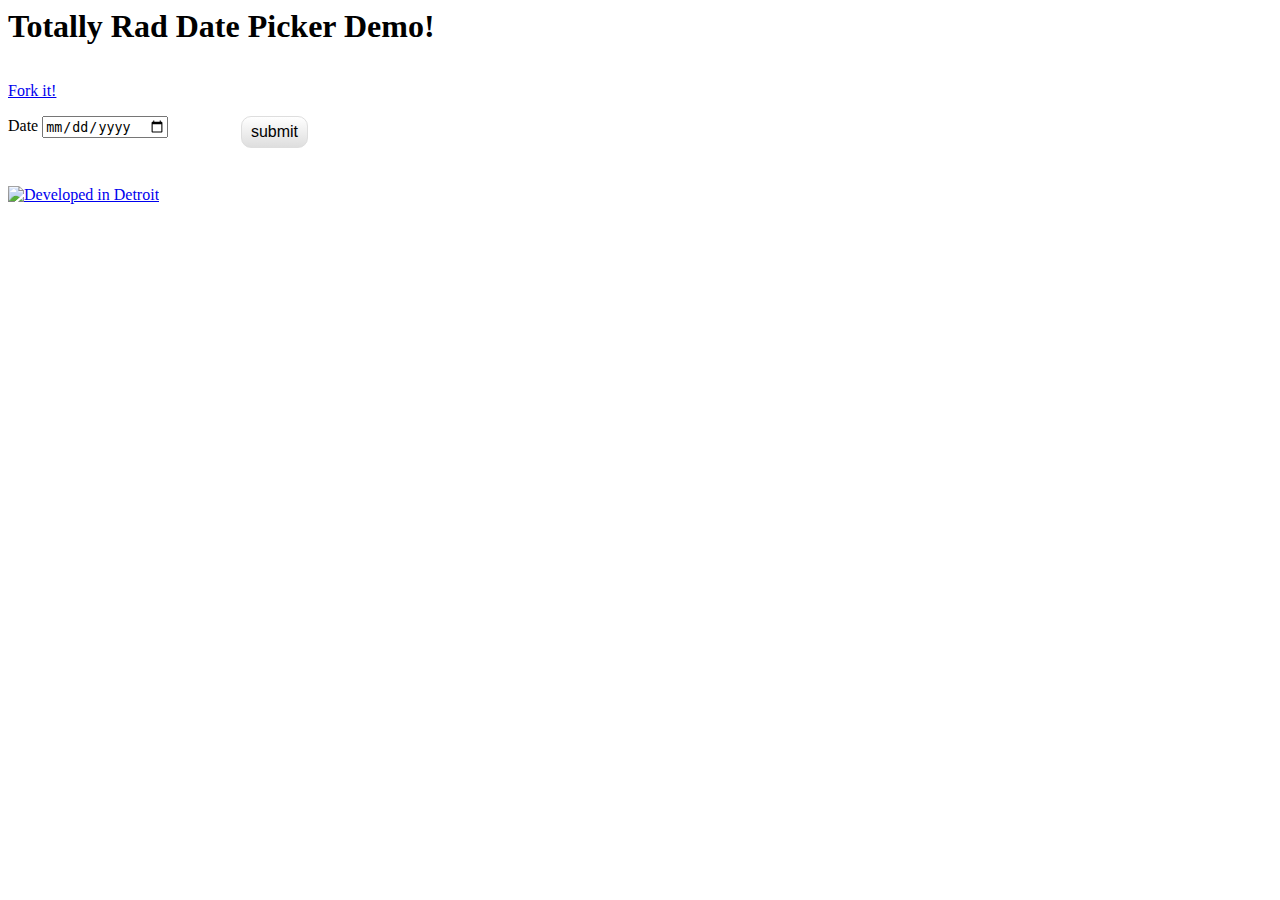
==== index.html @ 7ca9af40 "Merge 3e55eddd6eea27956ab8b3452d1895fe56cf6fa5 into 5035e5102c7cbc6367fd59c7bb134d7f350de0f0" ====
<html>
    <head>
        <title>Date Picker Demo</title>
        <meta name="viewport" content="width=device-width">
        <meta charset="utf-8">
        <link href="main.css" rel="stylesheet">
    </head>
    <body>
        <header><h1>Totally Rad Date Picker Demo!</h1></header>

        <div role="main" class="group">
            <p><a href="https://github.com/quickenloans/date-picker">Fork it!</a></p>
            <form class="date-picker">
                <label>Date</label>
                <input class="date-picker" type="date" id="datePicker">
                <input type="submit" value="submit">
            </form>
        </div>

        <footer>
            <a href="http://devtroit.com" title="Developed in Detroit">
                <img src="icons/badge-medium.png" alt="Developed in Detroit">
            </a>
        </footer>

        <script src="jquery-1.7.1.min.js"></script>
        <script src="datePicker.js"></script>
    </body>
</html>
---- main.css ----
@font-face {
    font-family: 'museo-slab';
    src: url('type/Museo_Slab_500-webfont.eot');
    src: url('type/Museo_Slab_500-webfont.eot?#iefix') format('embedded-opentype'),
         url('type/Museo_Slab_500-webfont.woff') format('woff'),
         url('type/Museo_Slab_500-webfont.ttf') format('truetype'),
         url('type/Museo_Slab_500-webfont.svg#webfontyumMOUTD') format('svg');
    font-weight: normal;
    font-style: normal;
}

@font-face {
    font-family: 'icons';
    src: url('icons/icons.svg#datepickericons') format('svg');
}

html {
    font: 100% museo-slab;
}

footer {
    margin-top: 2em;
}

.wrapper, form {
    width: 300px;
}

.dp_choice::selection, .dp_choice ol::selection, .dp_choice ol li::selection, .dp_choice span::selection {
    background-color: transparent;
}

ol {
    list-style-type: none;
    margin: 0;
    padding: 0;
    display: inline-block;
}

.dp_choice {
    margin: 5px 0 15px;
}

.dp_years, .dp_months {
    box-shadow: 0 0 1px rgba(0,0,0,.5);
}

.dp_choice li {
    float: left;
    text-align: center;
    font-family: museo-slab;
    font-size: 20px;
    background-color: #f7f7f7;
    padding: 15px 0;
    color: #555;
    display: block;
    cursor: pointer;
}

.dp_years li, .dp_months li {
    width: 33.333333%;
}

.dp_years li:nth-child(2n+2), .dp_months li:nth-child(2n+2) {
    background-color: #dedede;
}

.dp_yearNav {
    text-indent: -9999px;
    display: block;
    background: #DE4E43 url(icons/icons.png) no-repeat 0 0;
    height: 30px;
    padding: 10px 0;
    text-decoration: none;
    cursor: pointer;
}

.dp_pastYears {
    background-position: 50% 0;
}

.dp_futureYears {
    background-position: 50% -40px;
}

.dp_days {
    position: relative;
    zoom: 1;
    vertical-align: top;
    text-align: left;
}

.dp_days table {
    width: 100%;
    table-layout: fixed;
    text-align: center;
    border-spacing: 0;
    border-collapse: collapse;
    font-family: museo-slab;
    font-size: 18px;
}

.dp_days th {
    background-color: #DE4E43;
    color: #fff;
}

.dp_days th, .dp_days td {
    border: 1px solid #dedede;
    padding: 10px;
    font-weight: normal;
}

.dp_days td {
    cursor: pointer;
}

.dp_days th {
    pointer-events: none;
}

.dp_empty_day {
    background-color: #dedede;
    pointer-events: none;
}

.dp_years li:hover, .dp_months li:hover, .dp_days td:hover {
    background-color: #C9DFEA;
}

.dp_tagBox {
    width: 96%;
    background: -webkit-gradient(linear,left top,left bottom,color-stop(0.0,white),color-stop(1.0,#EAEAEA));
    background: -moz-linear-gradient(top,white,#EAEAEA);
    background: -webkit-gradient(linear,left top,left bottom,color-stop(0.0,white),color-stop(1.0,#EAEAEA));
    border: 1px solid #CACACA;
    color: #444;
    float: left;
    font-size: 1.4em;
    padding: 2%;
    cursor: text;
    margin-bottom: 5px;
}

.dp_tagBox input {
    border: none;
    width: 10%;
    background-color: transparent;
    font-size: .8em;
}

.dp_tagBox input:focus {
    outline: none;
}

input[type="submit"] {
    background: -webkit-gradient(linear,left top,left bottom,color-stop(0.0,white),color-stop(1.0,#DEDEDE));
    background: -moz-linear-gradient(top,white,#EAEAEA);
    background: -webkit-gradient(linear,left top,left bottom,color-stop(0.0,white),color-stop(1.0,#DEDEDE));
    border: 1px solid #dedede;
    border-radius: 10px;
    float: right;
    font-size: 1em;
    padding: 2% 3%;
    margin: 0;
    cursor: pointer;
}

.dp_tag {
    margin-right: 2%;
    padding: 1% 2%;
    float: left;
    cursor: pointer;
    background: #B1D1E0;
    font-size: 1.1em;
}

.dp_tag:hover {
    background: #c9dfea;
}

/* clearfix */
.group:before,
.group:after {
    content: "";
    display: table;
}

.group:after {
    clear: both;
}

.group {
    zoom: 1;
}

li.dp_current, td.dp_current, .dp_months li.dp_current  {
    background:#B1D1E0;
}
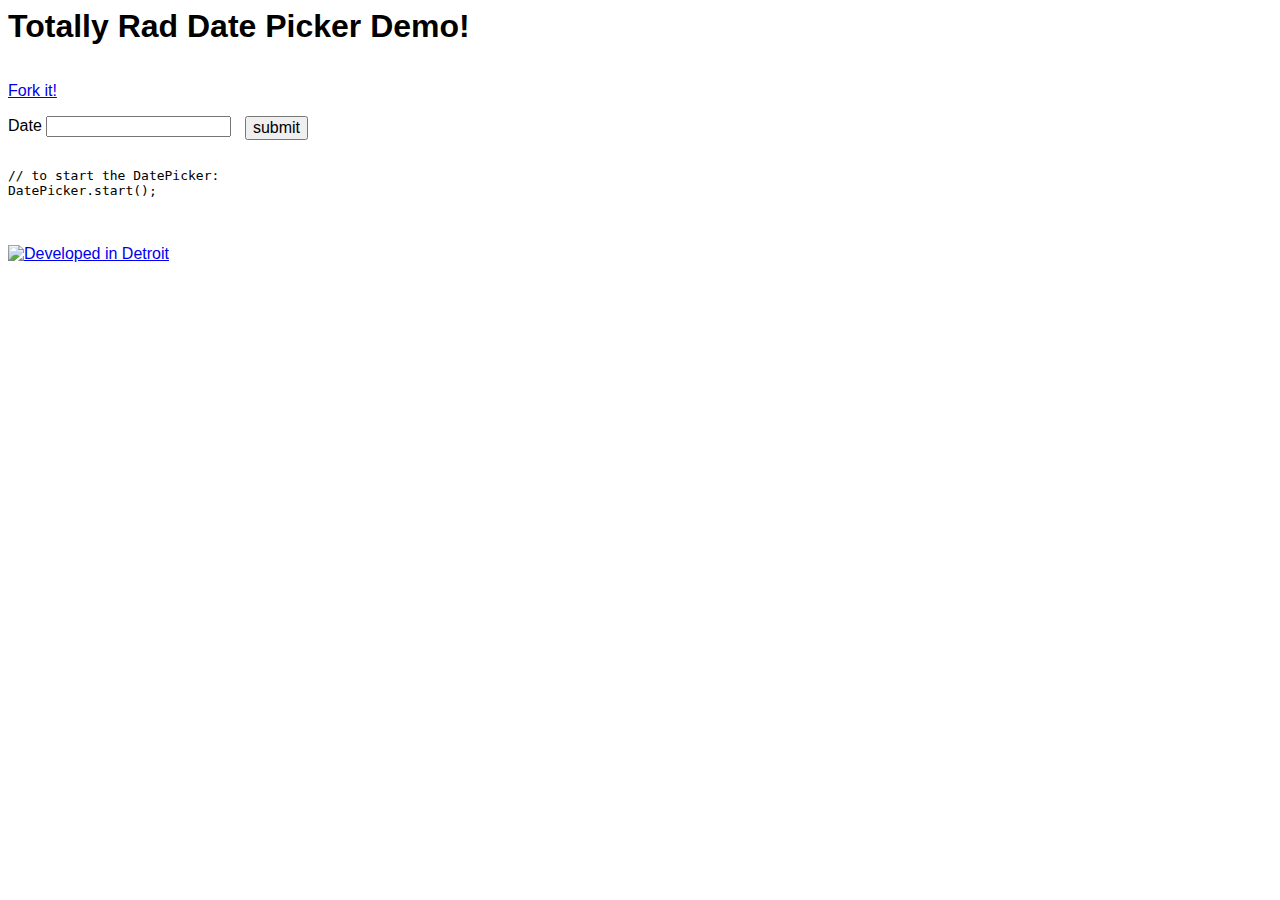
==== commit 29d88a2c: "Merge 7b76b3806d4d4ba82760241bec713afdba462bbe into ebc34614d2ba83ae810460794826dbf218a826d1" ====
--- a/index.html
+++ b/index.html
@@ -3,27 +3,31 @@
         <title>Date Picker Demo</title>
         <meta name="viewport" content="width=device-width">
         <meta charset="utf-8">
-        <link href="main.css" rel="stylesheet">
+        <link href="date-picker.css" rel="stylesheet">
     </head>
     <body>
         <header><h1>Totally Rad Date Picker Demo!</h1></header>
 
         <div role="main" class="group">
-            <p><a href="https://github.com/quickenloans/date-picker">Fork it!</a></p>
+            <p><a href="https://github.com/QuickenLoans/date-picker">Fork it!</a></p>
             <form class="date-picker">
                 <label>Date</label>
-                <input class="date-picker" type="date" id="datePicker">
+                <input class="date-picker" type="text" id="datePicker">
                 <input type="submit" value="submit">
             </form>
+
+            <script src="http://code.jquery.com/jquery.min.js"></script>
+            <script src="date-picker.js"></script>
+            <script style="clear:left; display:block; white-space:pre; font-family:monospace;">
+// to start the DatePicker:
+DatePicker.start();
+            </script>
         </div>
 
         <footer>
             <a href="http://devtroit.com" title="Developed in Detroit">
-                <img src="icons/badge-medium.png" alt="Developed in Detroit">
+                <img src="http://devtroit.com/img/badges/badge-medium.png" alt="Developed in Detroit">
             </a>
         </footer>
-
-        <script src="jquery-1.7.1.min.js"></script>
-        <script src="datePicker.js"></script>
     </body>
 </html>--- a/date-picker.css
+++ b/date-picker.css
@@ -0,0 +1,177 @@
+html {
+    font: 100% sans-serif;
+}
+
+footer {
+    margin-top: 2em;
+}
+
+.wrapper, form {
+    width: 300px;
+}
+
+.dp_choice::selection, .dp_choice ol::selection, .dp_choice ol li::selection, .dp_choice span::selection {
+    background-color: transparent;
+}
+
+ol {
+    list-style-type: none;
+    margin: 0;
+    padding: 0;
+    display: inline-block;
+    width: 100%;
+}
+
+.dp_choice {
+    clear: left;
+    margin: 5px 0 15px;
+}
+
+.dp_years, .dp_months {
+    box-shadow: 0 0 1px rgba(0,0,0,.5);
+}
+
+.dp_choice li {
+    float: left;
+    text-align: center;
+    font-size: 20px;
+    background-color: #f7f7f7;
+    padding: 15px 0;
+    color: #555;
+    display: block;
+    cursor: pointer;
+}
+
+.dp_years li, .dp_months li {
+    width: 33.333333%;
+}
+
+.dp_years li:nth-child(2n+2), .dp_months li:nth-child(2n+2) {
+    background-color: #dedede;
+}
+
+.dp_yearNav {
+    text-indent: -9999px;
+    display: block;
+    background: #666 url(icons/icons.png) no-repeat 0 0;
+    height: 30px;
+    padding: 10px 0;
+    text-decoration: none;
+    cursor: pointer;
+}
+
+.dp_pastYears {
+    background-position: 50% 0;
+}
+
+.dp_futureYears {
+    background-position: 50% -40px;
+}
+
+.dp_days {
+    position: relative;
+    zoom: 1;
+    vertical-align: top;
+    text-align: left;
+}
+
+.dp_days table {
+    width: 100%;
+    table-layout: fixed;
+    text-align: center;
+    border-spacing: 0;
+    border-collapse: collapse;
+    font-size: 18px;
+}
+
+.dp_days th, .dp_tag:hover {
+    background-color: #666;
+    color: #fff;
+}
+
+.dp_days th, .dp_days td {
+    border: 1px solid #dedede;
+    padding: 10px;
+    font-weight: normal;
+}
+
+.dp_days td {
+    cursor: pointer;
+}
+
+td.dp_current, li.dp_current {
+    background: #333;
+    color: #fff;
+}
+
+.dp_days th {
+    pointer-events: none;
+}
+
+.dp_empty_day {
+    background-color: #dedede;
+    pointer-events: none;
+}
+
+.dp_years li:hover, .dp_months li:hover, .dp_days td:hover {
+    background-color: #999;
+    color: #fff;
+}
+
+.dp_tagBox {
+    width: 96%;
+    background: -webkit-gradient(linear,left top,left bottom,color-stop(0.0,white),color-stop(1.0,#EAEAEA));
+    background: -moz-linear-gradient(top,white,#EAEAEA);
+    background: -webkit-gradient(linear,left top,left bottom,color-stop(0.0,white),color-stop(1.0,#EAEAEA));
+    border: 1px solid #CACACA;
+    color: #444;
+    float: left;
+    font-size: 1.4em;
+    padding: 2%;
+    min-height: 1.4em;
+    cursor: text;
+    margin-bottom: 5px;
+}
+
+.dp_tagBox input {
+    border: none;
+    width: 10%;
+    background-color: transparent;
+    font-size: .8em;
+}
+
+.dp_tagBox input:focus {
+    outline: none;
+}
+
+input[type="submit"] {
+    float: right;
+    font-size: 1em;
+    margin: 0;
+    cursor: pointer;
+}
+
+.dp_tag {
+    margin-right: 2%;
+    padding: 1% 2%;
+    float: left;
+    cursor: pointer;
+    background: #333;
+    color: #fff;
+    font-size: 1.1em;
+}
+
+/* clearfix */
+.group:before,
+.group:after {
+    content: "";
+    display: table;
+}
+
+.group:after {
+    clear: both;
+}
+
+.group {
+    zoom: 1;
+}
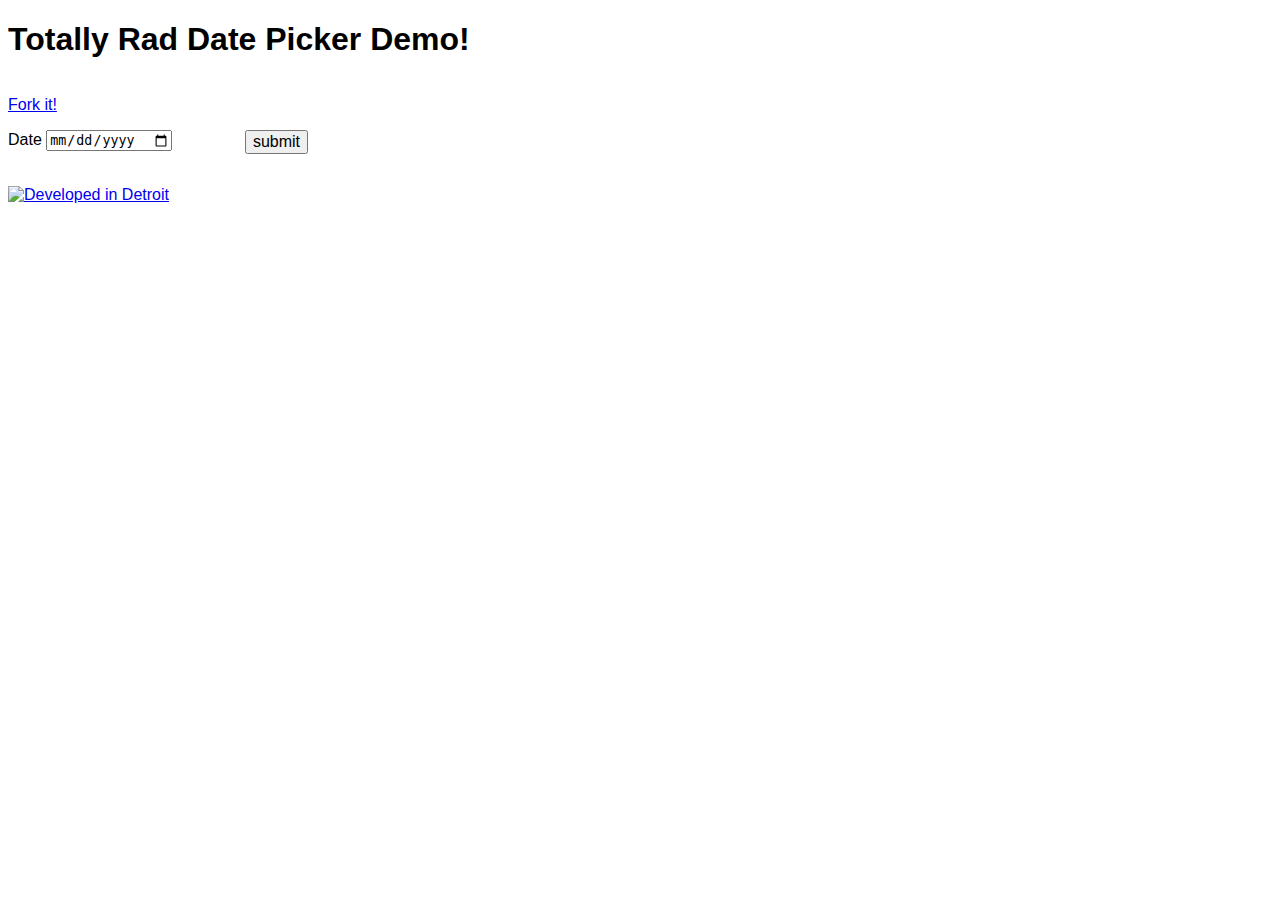
==== commit b5e63954: "Updating with tips from feedback." ====
--- a/index.html
+++ b/index.html
@@ -1,3 +1,4 @@
+<!doctype html>
 <html>
     <head>
         <title>Date Picker Demo</title>
@@ -12,16 +13,9 @@
             <p><a href="https://github.com/QuickenLoans/date-picker">Fork it!</a></p>
             <form class="date-picker">
                 <label>Date</label>
-                <input class="date-picker" type="text" id="datePicker">
+                <input class="date-picker" type="date" id="datePicker">
                 <input type="submit" value="submit">
             </form>
-
-            <script src="http://code.jquery.com/jquery.min.js"></script>
-            <script src="date-picker.js"></script>
-            <script style="clear:left; display:block; white-space:pre; font-family:monospace;">
-// to start the DatePicker:
-DatePicker.start();
-            </script>
         </div>
 
         <footer>
@@ -29,5 +23,11 @@
                 <img src="http://devtroit.com/img/badges/badge-medium.png" alt="Developed in Detroit">
             </a>
         </footer>
+		<script src="http://code.jquery.com/jquery.min.js"></script>
+		<script src="date-picker.js"></script>
+		<script>
+			// to start the DatePicker:
+			jQuery('.date-picker').datepicker();
+		</script>
     </body>
-</html>+</html>
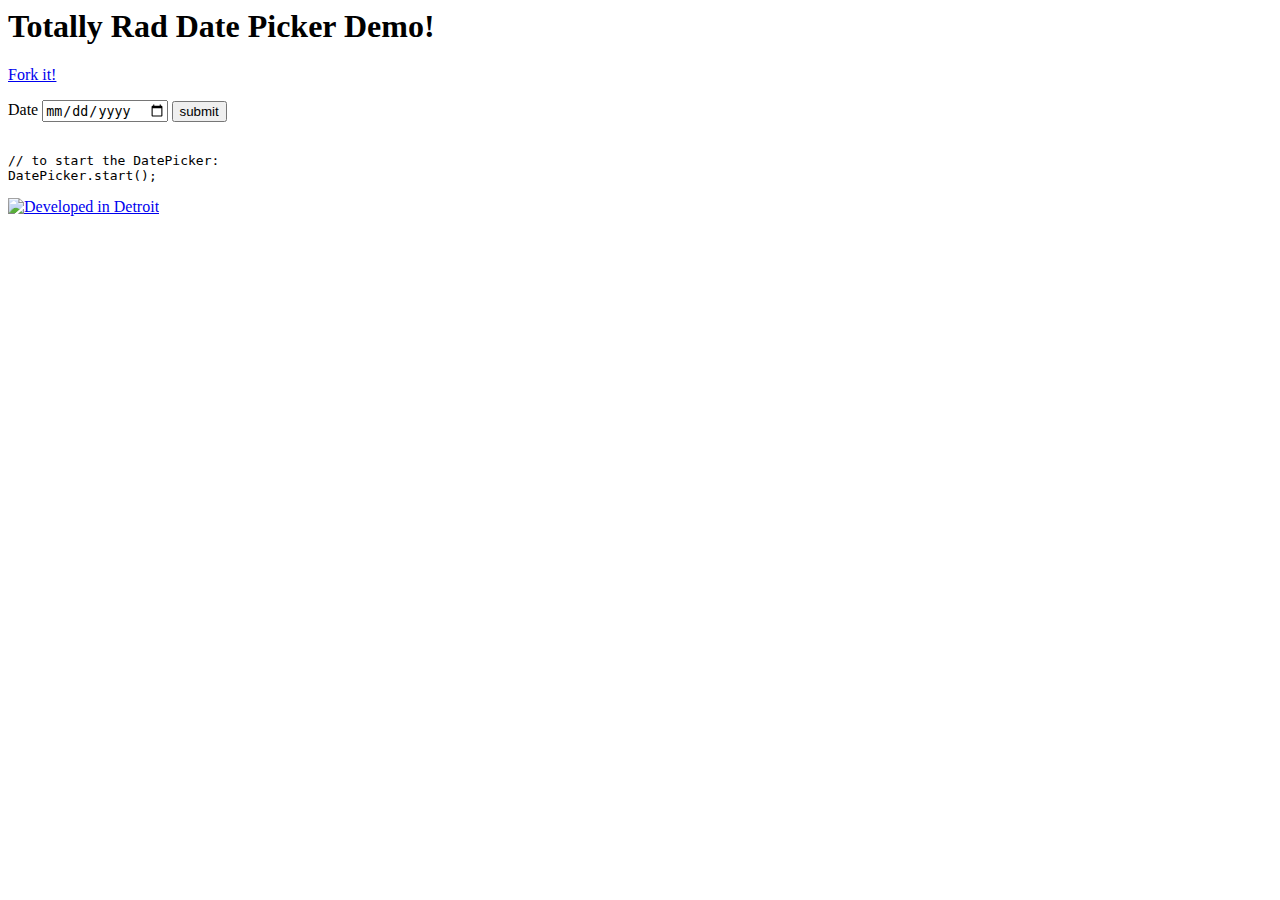
==== commit 88707e69: "changing raw.github.com urls, fixes #22" ====
--- a/index.html
+++ b/index.html
@@ -1,10 +1,9 @@
-<!doctype html>
 <html>
     <head>
         <title>Date Picker Demo</title>
         <meta name="viewport" content="width=device-width">
         <meta charset="utf-8">
-        <link href="date-picker.css" rel="stylesheet">
+        <link href="https://rawgithub.com/QuickenLoans/date-picker/master/date-picker.css" rel="stylesheet">
     </head>
     <body>
         <header><h1>Totally Rad Date Picker Demo!</h1></header>
@@ -16,18 +15,19 @@
                 <input class="date-picker" type="date" id="datePicker">
                 <input type="submit" value="submit">
             </form>
+
+            <script src="http://code.jquery.com/jquery.min.js"></script>
+            <script src="https://rawgithub.com/QuickenLoans/date-picker/master/date-picker.js"></script>
+            <script style="clear:left; display:block; white-space:pre; font-family:monospace;">
+// to start the DatePicker:
+DatePicker.start();
+            </script>
         </div>
 
         <footer>
             <a href="http://devtroit.com" title="Developed in Detroit">
-                <img src="http://devtroit.com/img/badges/badge-medium.png" alt="Developed in Detroit">
+                <img src="badge-medium.png" alt="Developed in Detroit">
             </a>
         </footer>
-		<script src="http://code.jquery.com/jquery.min.js"></script>
-		<script src="date-picker.js"></script>
-		<script>
-			// to start the DatePicker:
-			jQuery('.date-picker').datepicker();
-		</script>
     </body>
 </html>
